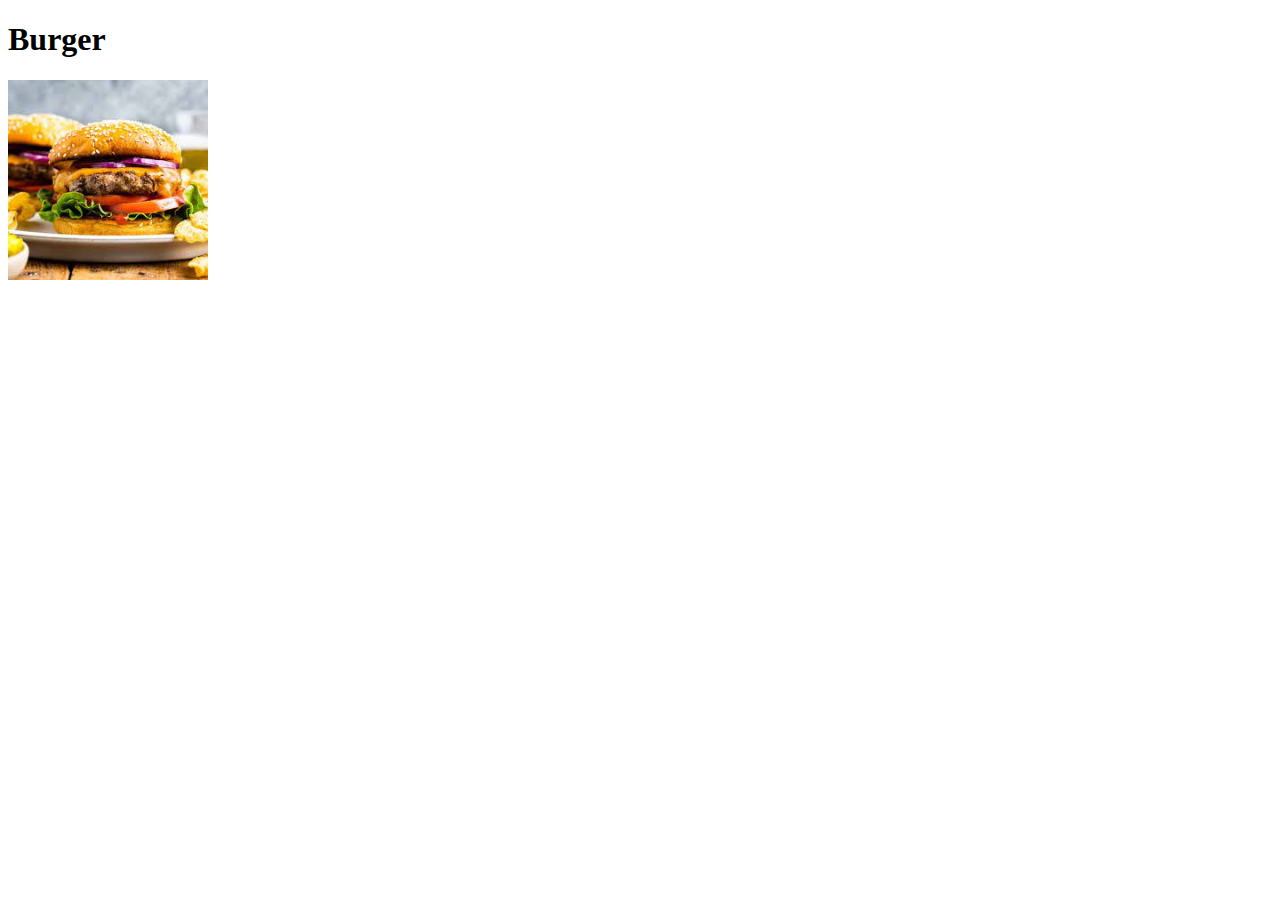
==== recipes/borgir.html @ d5d40d5e "Image will not load" ====
<!DOCTYPE html>
<html lang="en">
<head>
    <meta charset="UTF-8">
    <meta name="viewport" content="width=device-width, initial-scale=1.0">
    <title>Document</title>
</head>
<body>
    <h1>Burger</h1>
    <img src="/recipes/Burger.jpeg" width="200">
</body>
</html>
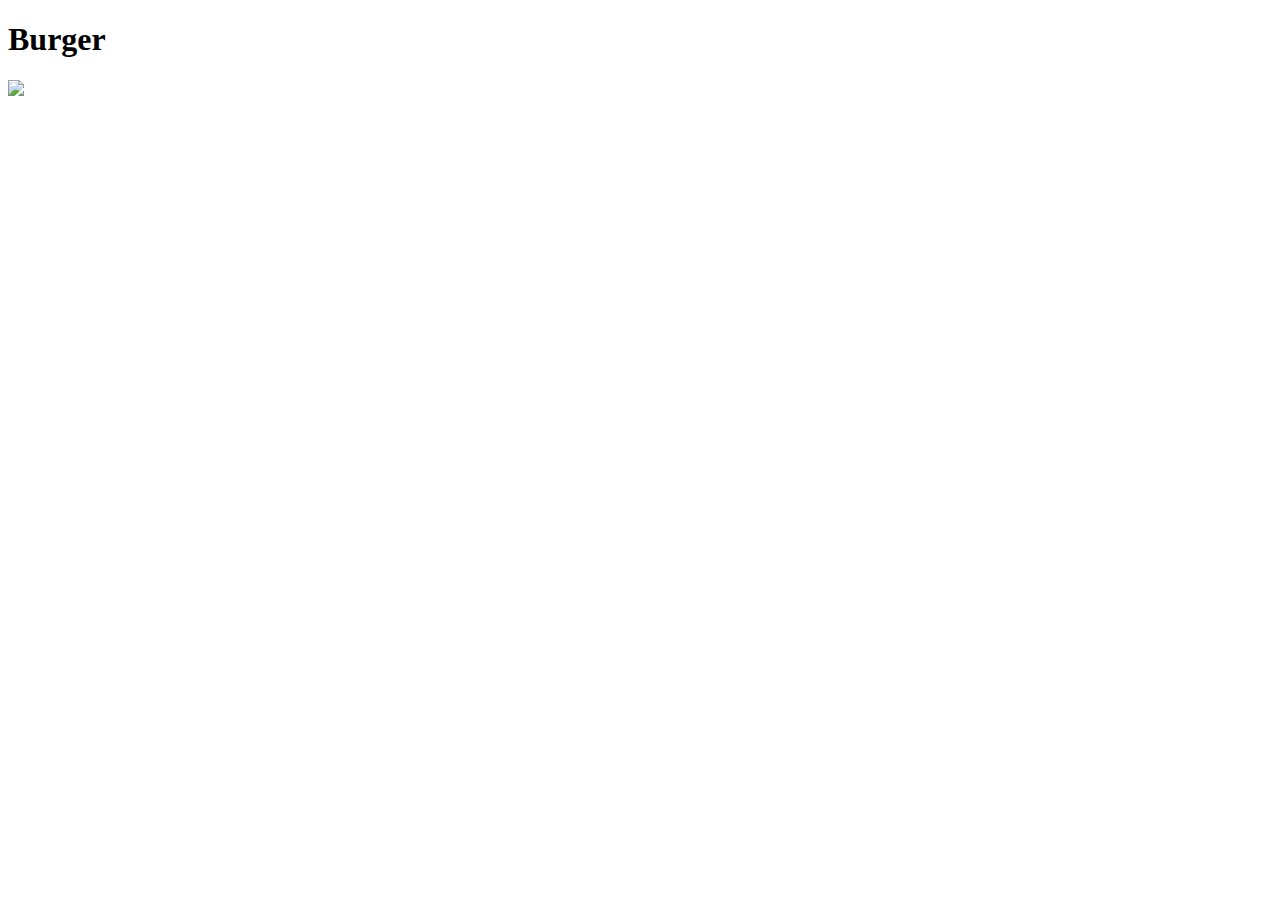
==== commit c93c9b1e: "Please lord save me" ====
--- a/recipes/borgir.html
+++ b/recipes/borgir.html
@@ -7,6 +7,6 @@
 </head>
 <body>
     <h1>Burger</h1>
-    <img src="/recipes/Burger.jpeg" width="200">
+    <img src="/images/Burger.jpeg" width="200">
 </body>
 </html>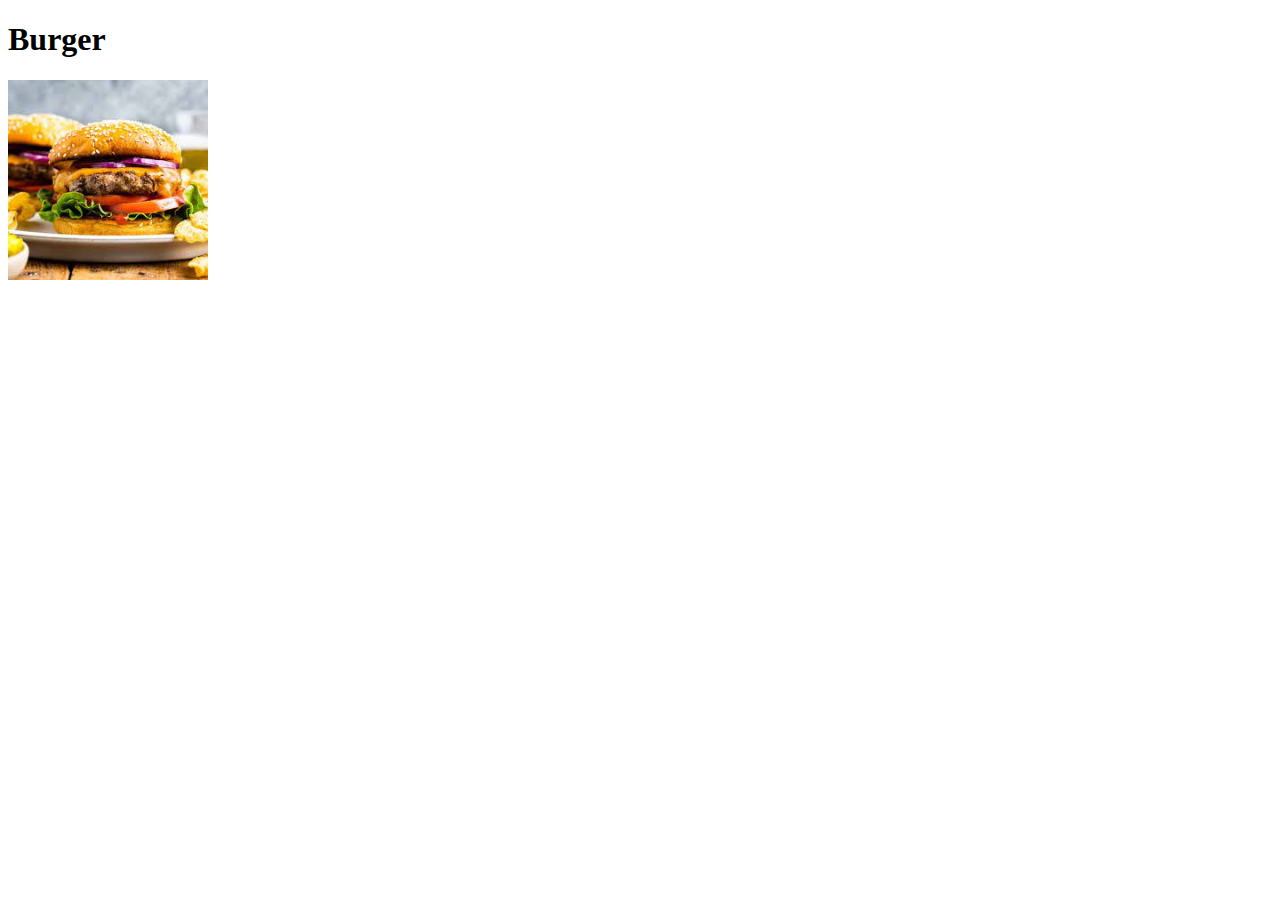
==== commit de0da083: "Fix really simple issues" ====
--- a/recipes/borgir.html
+++ b/recipes/borgir.html
@@ -7,6 +7,7 @@
 </head>
 <body>
     <h1>Burger</h1>
-    <img src="/images/Burger.jpeg" width="200">
+    <img src="images/Burger.jpeg" width="200">
+    
 </body>
 </html>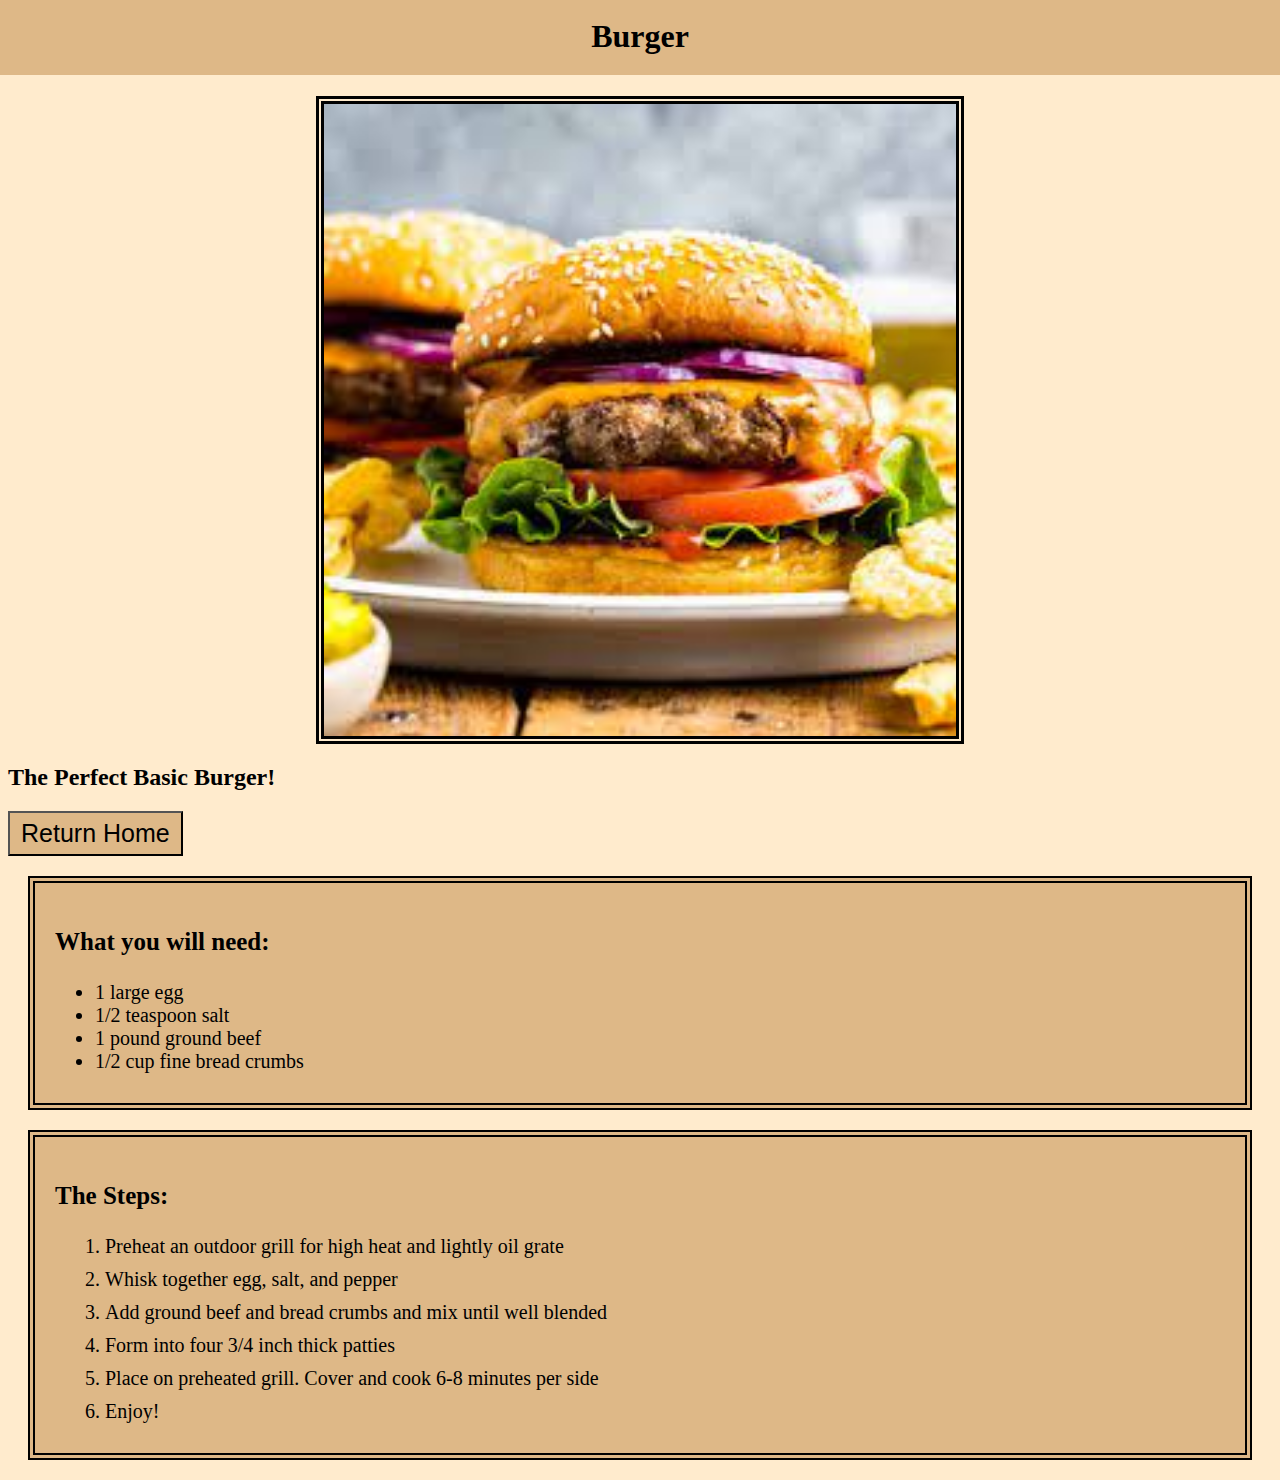
==== commit 0b78d117: "Add basic CSS stylization to all webpages" ====
--- a/recipes/borgir.html
+++ b/recipes/borgir.html
@@ -4,10 +4,33 @@
     <meta charset="UTF-8">
     <meta name="viewport" content="width=device-width, initial-scale=1.0">
     <title>Document</title>
+    <link rel="stylesheet" href="../style.css">
 </head>
 <body>
     <h1>Burger</h1>
     <img src="images/Burger.jpeg" width="200">
-    
+    <h2>The Perfect Basic Burger!</h2>
+    <button><a href="../index.html">Return Home</a></button>
+    <div class="block">
+    <h3><strong>What you will need: </strong></h3>
+        <ul class="ing">
+            <li>1 large egg</li>
+            <li>1/2 teaspoon salt</li>
+            <li>1 pound ground beef</li>
+            <li>1/2 cup fine bread crumbs</li>
+        </ul>
+    </div>
+    <div class="block">
+        <h3><strong>The Steps: </strong></h3>
+        <ol class="ing">
+            <li class="dir">Preheat an outdoor grill for high heat and lightly oil grate</li>
+            <li class="dir">Whisk together egg, salt, and pepper</li>
+            <li class="dir">Add ground beef and bread crumbs and mix until well blended</li>
+            <li class="dir">Form into four 3/4 inch thick patties</li>
+            <li class="dir">Place on preheated grill. Cover and cook 6-8 minutes per side</li>
+            <li class="dir">Enjoy!</li>
+        </ol>
+        
+    </div>
 </body>
 </html>--- a/style.css
+++ b/style.css
@@ -0,0 +1,87 @@
+div, body{
+    background-color: blanchedalmond;
+}
+
+h1{
+    text-align: center;
+    background-color: burlywood;
+    padding: 20px;
+    margin-top: -10px;
+    margin-left: -10px;
+    margin-right: -10px;
+
+}
+
+h3{
+    font-size: 25px;
+    padding-left: 20px;
+    padding-top: 20px;
+}
+
+button{
+    background-color: burlywood;
+}
+
+img{
+    display: block;
+    margin: 0 auto;
+    width: 50%;
+    border: 8px double black;
+}
+
+
+.nav{
+    font-size: 35px;
+    list-style-type: none;
+}
+
+.ing{
+    font-size: 20px;
+    margin: 20px;
+}
+
+.dir{
+   margin: 10px;
+}
+
+.list{
+    text-align: center;
+    background-color: blanchedalmond;
+    margin-right: 20px;
+}
+
+.spacey{
+    margin: 10px;
+    
+}
+
+.block{
+    background-color: burlywood;
+    margin: 20px;
+    padding-bottom: 10px;
+    border: 7px double black;
+}
+
+a{
+    text-decoration: none;
+    font-size: 25px;
+    padding: 5px;
+    background-color: burlywood;
+    display: inline-block;
+}
+
+
+
+    a:link {
+        color: black;
+    }
+    a:visited {
+        color: black;
+    }
+    a:hover{
+        color:gray;
+        background-color: beige;
+    }
+    a:active{
+        color:white;
+    }